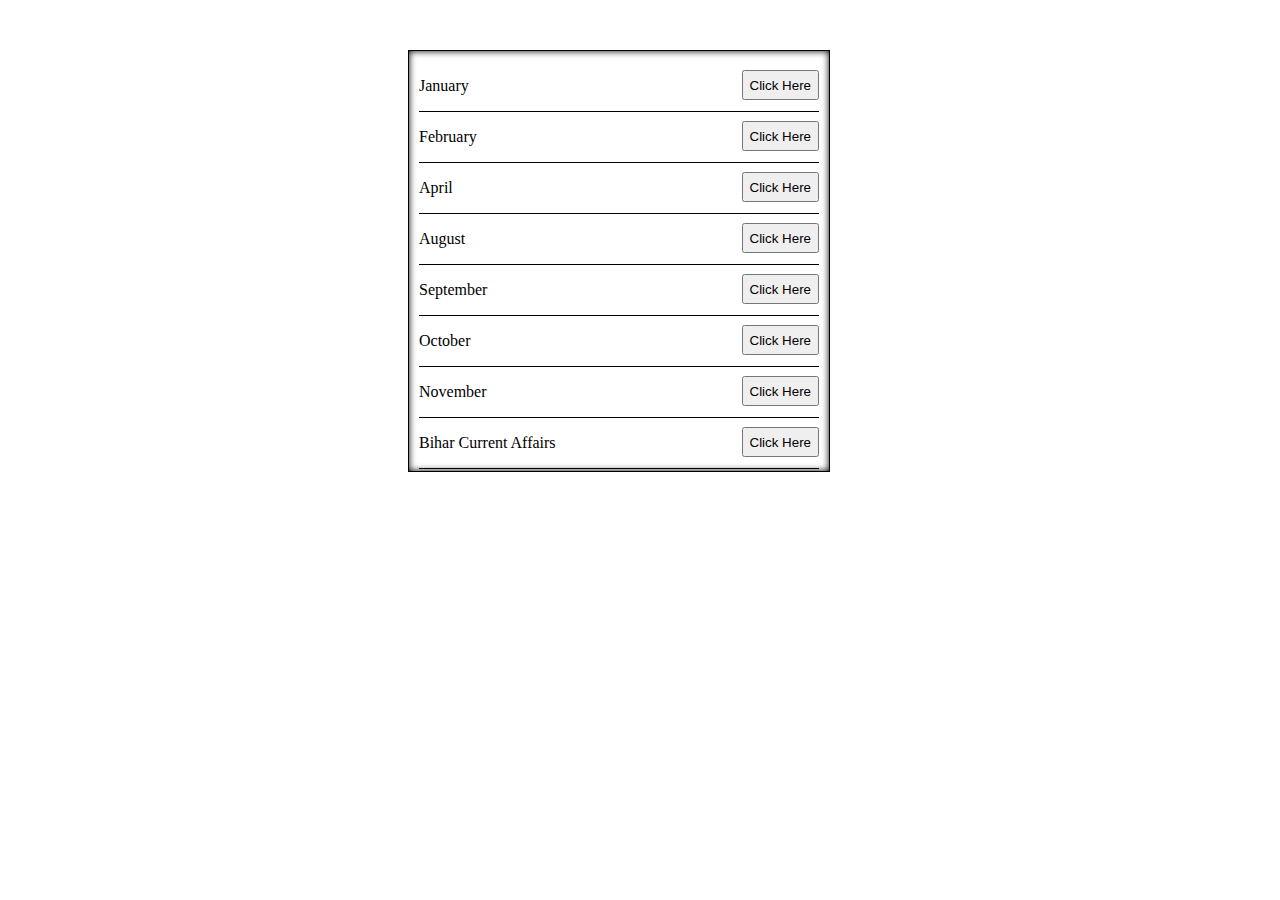
==== index.html @ e9f106f0 "all files added" ====
<!DOCTYPE html>
<html>
	<head>
		<meta http-equiv="Content-Type" content="text/html; charset=utf-8">
		
		<script src="data/AUG.js"></script>
		<script src="dtq_view.js"></script>
		
		<link rel="preconnect" href="https://fonts.gstatic.com">
		<link href="https://fonts.googleapis.com/css2?family=Work+Sans:wght@400;500&display=swap" rel="stylesheet">
		
		<link rel="stylesheet" href="index.css">
		 
		
	</head>
	
	<body>
	
		<div id="timer_and_submit">
		
			<div id="timer">00:00:00</div>
			
			<button id="submit" onclick="submit()">SUBMIT</button>
		
		</div>
		
		<div id="result">
		
			<div id="not_attempted_count" style="float:left;padding:10px 5px;background-color:orange;color:white;width:60px;"></div>
			
			<div id="wrong_count" style="float:left;padding:10px 5px;background-color:firebrick;color:white;width:60px;"></div>

			<div id="correct_count" style="float:left;padding:10px 5px;background-color:lightseagreen;color:white;width:60px;"></div>
					
		</div>
	
		<h1 align="center" id="title"></h1>
		
		<div id="main_container"></div>
		<div id="test_list"></div>
		
		<script src="quiz.js"></script>
		
		<script>
			
			function main_and_timer(){
				main();
				timer();
			}

			function loadJS(file) {
   
				var jsElm = document.createElement("script");
				
				jsElm.type = "application/javascript";
				
				jsElm.src = file;
				
				document.body.appendChild(jsElm);
			}
		
		</script>

		<script src="all_test.js"></script>
		<script id="test_list">
			console.log("Test_data ", Test_data);
			var d = document.getElementById('test_list');
			for(let i of Test_data.Tests)
			{
				console.log("i = ", i);
				let d2 = document.createElement('div');
				let p1 = document.createElement('p');
				let but = document.createElement('button');
				but.setAttribute('id', 'test_list_button');
				p1.innerHTML = i.title;
				but.innerHTML = "Click Here";
				but.addEventListener('click', function()
				{
					console.log("button clicked with adress ", i.adress);
					var h = document.getElementsByTagName('HEAD');
					var script1 = document.createElement('script');
					script1.setAttribute("src", i.adress);
					//script1.setAttribute("async", "");
					h[0].prepend(script1);
					script1.addEventListener('load', function()
					{
						main();
						//timer();
					});
					d.style.display = "none";
				});
				d2.setAttribute('id', "test_list_element");
				d2.append(p1);
				d2.append(but);
				d.append(d2);
			}

		</script>
	
	</body>
</html>
---- index.css ----
#timer_and_submit{
			
	position:fixed;
	/*width:300px;
	height:50px;*/
	top:0px;
	right:0px;
	background-color:#33adff; 
	font-size:25px;
	color:white;
	padding:10px 15px;
	display: none;
}
#title{
	margin-top: 50px;
}
#timer{

	float:left;
	margin-right:10px;
	border-right:1px solid white;
	padding-right:9px;
}

#submit{

	float:left;
	border:none;
	font-size:25px;
	background:none;
	color:white;
}

#result{

	position:fixed;
	top:0px;
	left:0px;
	font-size:25px;
	display:none;
	text-align:center;
	font-family:roboto;
}

#main_container{

	display:flex;
	flex-wrap:wrap;
	justify-content:center;
	letter-spacing:0.5px;
	
}

.q_container{

	width:600px;
	border-radius:5px;
	margin-bottom:30px;
	/*margin-left:200px;*/
	padding:20px 20px;
	box-shadow:0px 0px 12px lightgray;
	font-family:'Work Sans', sans-serif;
}

.number{
	display:flex;
	justify-content:center;
	align-items:center;
	text-align:center;
	font-weight:600;
	font-size:20px;
	width:50px;
	height:50px;
	border-radius:25px;
	margin-left:270px;
	margin-bottom:10px;
	background-color:orange;
	color:white;
}

.stmt{

	font-size:25px;

}

.options_table{
	width:500px;
	margin:10px 0px;
	border-spacing:0px 8px;
}

.tag{
	width:25px;
	background-color:black;
	color:white;
	padding:5px 10px;
	font-size:20px;
	font-weight:600;
	border-top-left-radius:4px;
	border-bottom-left-radius:4px;
	margin-bottom:12px;
}

.content{

	font-size:20px;
	border:1px solid black;
	padding:5px 15px;
	
}

.clear_response{

	position: relative;
	left:420px;
	width:180px;
	height:40px;
	background-color:orange;
	border:none;
	color:white;
	font-size:18px;
	letter-spacing:1px;
	border-radius:4px;
	font-family:'Work Sans', sans-serif;
}

.clear_response:focus{
	outline:none;
}

.clear_response:hover{
	background-color:rgb(247, 183, 96);
}
#test_list{
	position: relative;
	width: 400px;
	height: 400px;
	border: 1px solid black;
	overflow: scroll;
	box-shadow: inset 0 0 7px;
	padding: 10px;
	left: 400px;
}
#test_list::-webkit-scrollbar {
  display: none;
}
#test_list_element{
	display: flex;
	flex-wrap: wrap;
	justify-content: space-between;
	border-bottom: 1px solid black;
}
#test_list_button{
	height: 30px;
	margin-top: 9px;
}
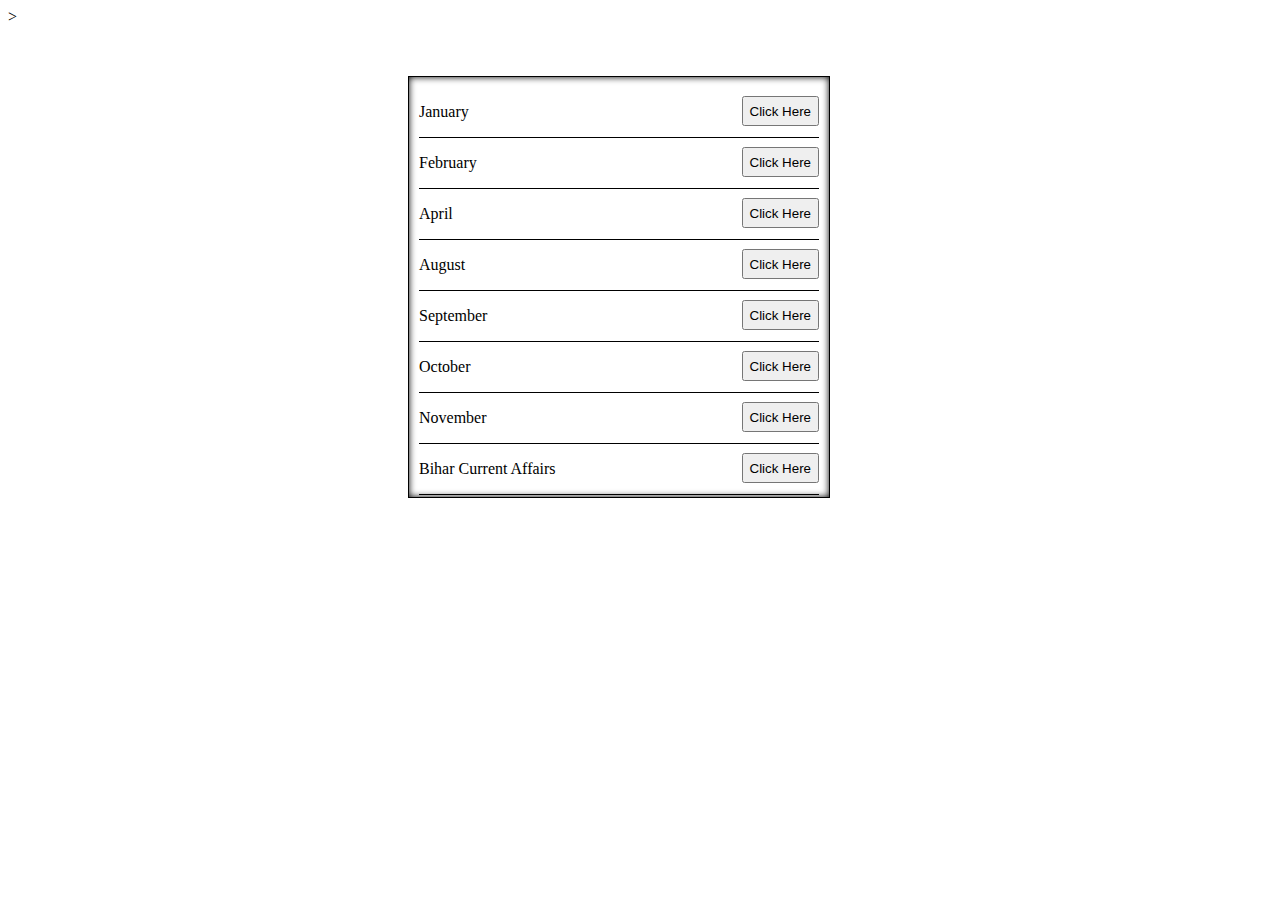
==== commit a02e2d57: "msq type added" ====
--- a/index.html
+++ b/index.html
@@ -3,8 +3,8 @@
 	<head>
 		<meta http-equiv="Content-Type" content="text/html; charset=utf-8">
 		
-		<script src="data/AUG.js"></script>
 		<script src="dtq_view.js"></script>
+		<script src="msq_view.js"></script>>
 		
 		<link rel="preconnect" href="https://fonts.gstatic.com">
 		<link href="https://fonts.googleapis.com/css2?family=Work+Sans:wght@400;500&display=swap" rel="stylesheet">
--- a/index.css
+++ b/index.css
@@ -84,6 +84,18 @@
 
 }
 
+.stmts_temp{
+
+font-size:20px;
+
+}
+
+.stmts_temp table td{
+
+padding:5px 5px;
+
+}
+
 .options_table{
 	width:500px;
 	margin:10px 0px;
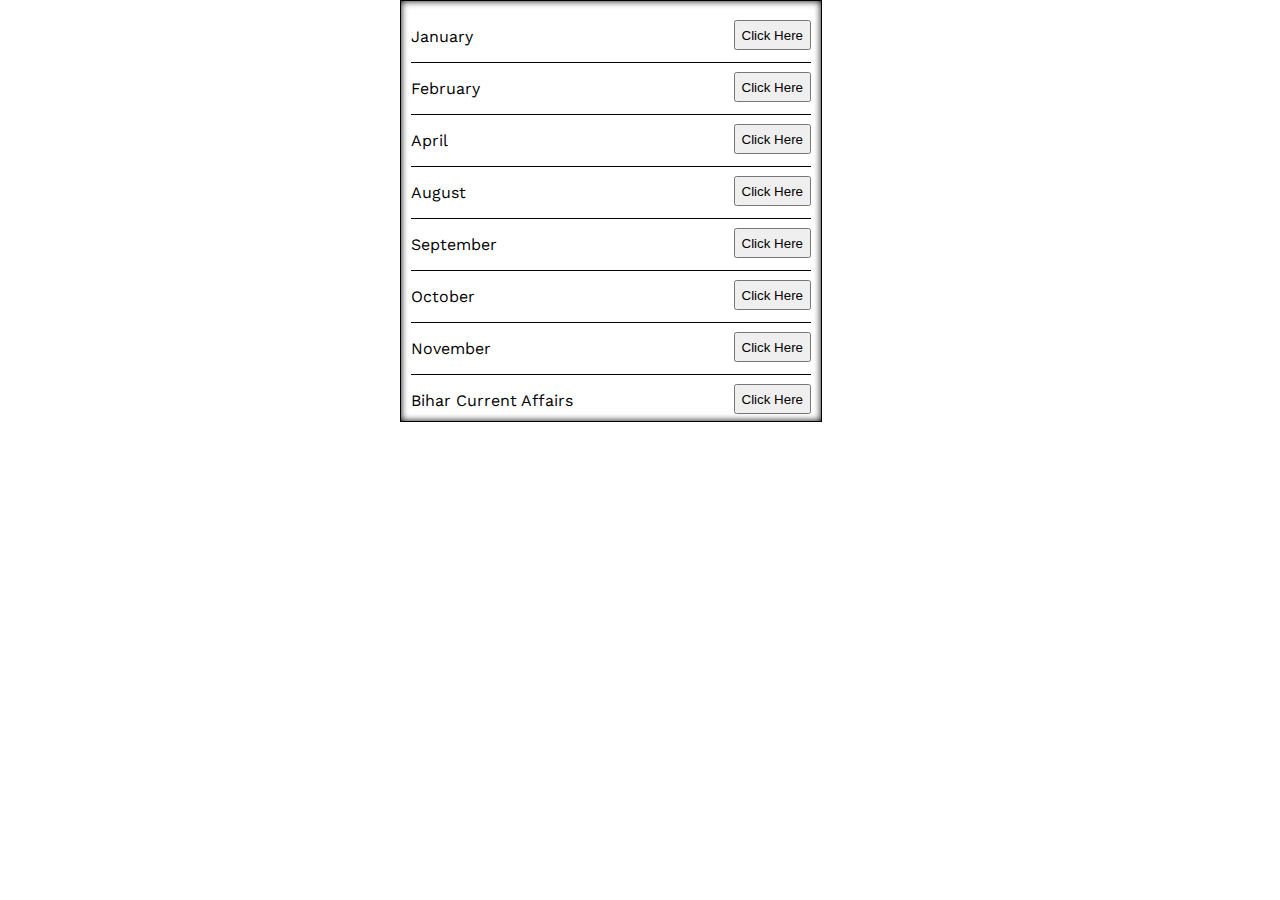
==== commit 82f4c524: "view updated" ====
--- a/index.html
+++ b/index.html
@@ -4,7 +4,7 @@
 		<meta http-equiv="Content-Type" content="text/html; charset=utf-8">
 		
 		<script src="dtq_view.js"></script>
-		<script src="msq_view.js"></script>>
+		<script src="msq_view.js"></script>
 		
 		<link rel="preconnect" href="https://fonts.gstatic.com">
 		<link href="https://fonts.googleapis.com/css2?family=Work+Sans:wght@400;500&display=swap" rel="stylesheet">
@@ -15,30 +15,34 @@
 	</head>
 	
 	<body>
-	
-		<div id="timer_and_submit">
+		<div id="main">
+			<div id="header">
+				<div id="result">
+				
+					<div id="not_attempted_count" style="float: left; padding:10px 5px;background-color:orange;color:white;width:60px; height: 35px; border-right:1px solid white;"></div>
+					
+					<div id="wrong_count" style="float: left; padding:10px 5px;background-color:firebrick;color:white;width:60px; height: 35px; border-right:1px solid white;"></div>
+
+					<div id="correct_count" style="float: left; padding:10px 5px;background-color:lightseagreen;color:white;width:60px; height: 35px; border-right:1px solid white;"></div>
+							
+				</div>
+
+				<h1 id="title"></h1>
+				
+				<div id="timer_and_submit">
+				
+					<div id="timer">00:00:00</div>
+					
+					<button id="submit" onclick="submit()">SUBMIT</button>
+				
+				</div>
+
+			</div>
 		
-			<div id="timer">00:00:00</div>
 			
-			<button id="submit" onclick="submit()">SUBMIT</button>
-		
+			<div id="main_container"></div>
+			<div id="test_list"></div>
 		</div>
-		
-		<div id="result">
-		
-			<div id="not_attempted_count" style="float:left;padding:10px 5px;background-color:orange;color:white;width:60px;"></div>
-			
-			<div id="wrong_count" style="float:left;padding:10px 5px;background-color:firebrick;color:white;width:60px;"></div>
-
-			<div id="correct_count" style="float:left;padding:10px 5px;background-color:lightseagreen;color:white;width:60px;"></div>
-					
-		</div>
-	
-		<h1 align="center" id="title"></h1>
-		
-		<div id="main_container"></div>
-		<div id="test_list"></div>
-		
 		<script src="quiz.js"></script>
 		
 		<script>
@@ -76,6 +80,8 @@
 				but.innerHTML = "Click Here";
 				but.addEventListener('click', function()
 				{
+					var header = document.getElementById("header");
+					header.style.display = "grid";
 					console.log("button clicked with adress ", i.adress);
 					var h = document.getElementsByTagName('HEAD');
 					var script1 = document.createElement('script');
--- a/index.css
+++ b/index.css
@@ -1,41 +1,63 @@
+body{
+	margin: 0;
+	padding: 0;
+
+	font-family:'Work Sans', sans-serif;
+}
+
+#header{
+	display: none;
+	grid-template-columns: 1fr 1fr 1fr 1fr 1fr;
+	margin-bottom: 30px;
+	position: sticky;
+	top: 0;
+	background: linear-gradient(
+      to bottom,
+      rgb(0, 171, 255)0%,
+      rgb(0,147,255)100%
+  );
+}
+
 #timer_and_submit{
-			
-	position:fixed;
-	/*width:300px;
-	height:50px;*/
-	top:0px;
-	right:0px;
-	background-color:#33adff; 
+	background: linear-gradient(
+      to bottom,
+      rgb(0, 171, 255)0%,
+      rgb(0,147,255)100%
+  ); 
 	font-size:25px;
 	color:white;
 	padding:10px 15px;
 	display: none;
+	height: 35px;
 }
 #title{
+	grid-column: 3 / span 2;
 	margin-top: 50px;
+	padding: 0;
+	margin: 0;
+	color: white;
+	font-family:'Work Sans', sans-serif;
+	letter-spacing: 2px;
+	padding-top: 7px;
 }
 #timer{
-
-	float:left;
+	float: left;
 	margin-right:10px;
 	border-right:1px solid white;
 	padding-right:9px;
 }
 
 #submit{
-
-	float:left;
+	float: left;
 	border:none;
 	font-size:25px;
 	background:none;
 	color:white;
+	font-family:'Work Sans', sans-serif;
 }
 
 #result{
-
-	position:fixed;
-	top:0px;
-	left:0px;
+	grid-column: 1 / span 1;
 	font-size:25px;
 	display:none;
 	text-align:center;
@@ -43,17 +65,18 @@
 }
 
 #main_container{
-
-	display:flex;
+	display: grid;
+	grid-template-columns: 1fr 1fr 1fr 1fr;
+	/*display:flex;
 	flex-wrap:wrap;
-	justify-content:center;
+	justify-content:center;*/
 	letter-spacing:0.5px;
 	
 }
 
 .q_container{
 
-	width:600px;
+	grid-column: 2 / 4;
 	border-radius:5px;
 	margin-bottom:30px;
 	/*margin-left:200px;*/
@@ -121,10 +144,12 @@
 	padding:5px 15px;
 	
 }
-
+#button_div{
+	display: flex;
+	flex-direction: row-reverse;
+}
 .clear_response{
 
-	position: relative;
 	left:420px;
 	width:180px;
 	height:40px;
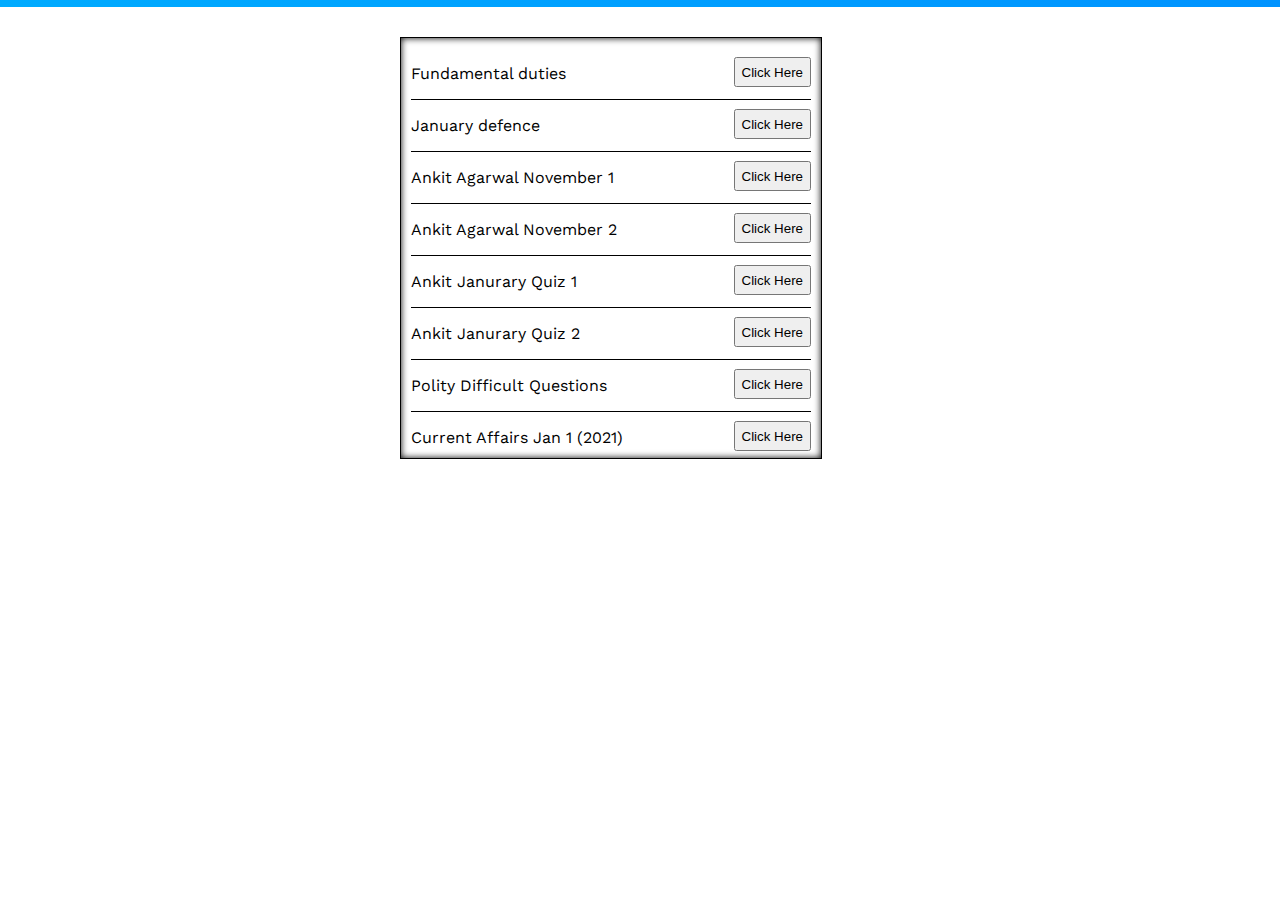
==== commit 8a8c4a05: "some more fixes" ====
--- a/index.html
+++ b/index.html
@@ -80,8 +80,8 @@
 				but.innerHTML = "Click Here";
 				but.addEventListener('click', function()
 				{
-					var header = document.getElementById("header");
-					header.style.display = "grid";
+					var header = document.getElementById("header");/* 
+					header.style.display = "grid"; */
 					console.log("button clicked with adress ", i.adress);
 					var h = document.getElementsByTagName('HEAD');
 					var script1 = document.createElement('script');
--- a/index.css
+++ b/index.css
@@ -5,25 +5,34 @@
 	font-family:'Work Sans', sans-serif;
 }
 
-#header{
+/* #header{
 	display: none;
 	grid-template-columns: 1fr 1fr 1fr 1fr 1fr;
 	margin-bottom: 30px;
 	position: sticky;
 	top: 0;
 	background: linear-gradient(
-      to bottom,
+      to right,
       rgb(0, 171, 255)0%,
       rgb(0,147,255)100%
   );
-}
-
-#timer_and_submit{
+} */
+#header{
+    display:flex;
+    flex-flow:row wrap;
+    justify-content: space-between;
+    margin-bottom: 30px;
+	position: sticky;
+	top: 0;
 	background: linear-gradient(
-      to bottom,
+      to right,
       rgb(0, 171, 255)0%,
       rgb(0,147,255)100%
-  ); 
+  );
+
+}
+#timer_and_submit{
+  	background-color: rgba(0,0,0,0); 
 	font-size:25px;
 	color:white;
 	padding:10px 15px;
@@ -31,7 +40,7 @@
 	height: 35px;
 }
 #title{
-	grid-column: 3 / span 2;
+	/* grid-column: 3 / span 2; */
 	margin-top: 50px;
 	padding: 0;
 	margin: 0;
@@ -57,7 +66,7 @@
 }
 
 #result{
-	grid-column: 1 / span 1;
+	/* grid-column: 1 / span 1; */
 	font-size:25px;
 	display:none;
 	text-align:center;
@@ -144,7 +153,7 @@
 	padding:5px 15px;
 	
 }
-#button_div{
+.button_div{
 	display: flex;
 	flex-direction: row-reverse;
 }
@@ -156,7 +165,7 @@
 	background-color:orange;
 	border:none;
 	color:white;
-	font-size:18px;
+    font-size: calc(0.8vw + 8px);
 	letter-spacing:1px;
 	border-radius:4px;
 	font-family:'Work Sans', sans-serif;
